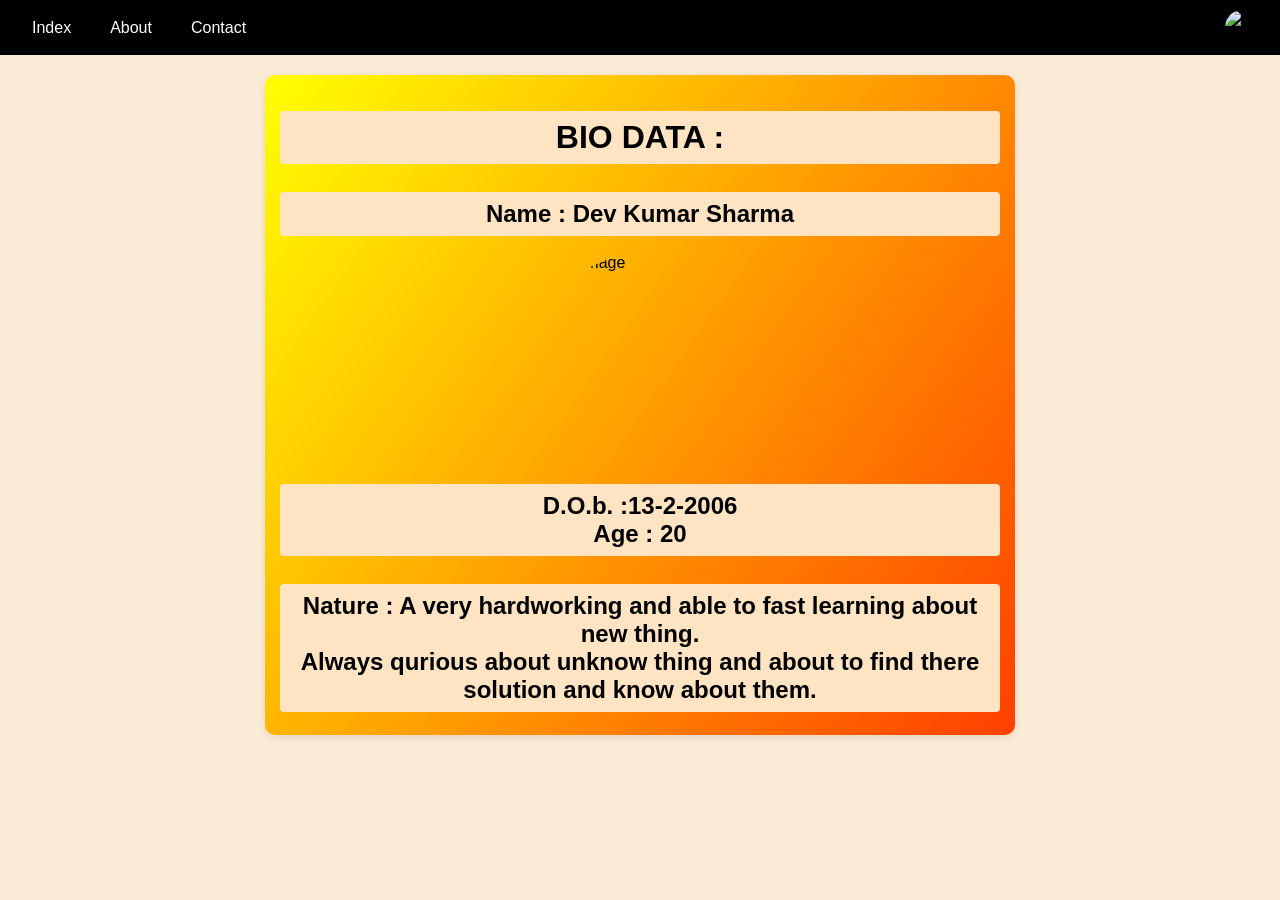
==== index.html @ fe0b7b4a "Add files via upload" ====
<!DOCTYPE html>
<html lang="en">

<head>
    <meta charset="UTF-8">
    <meta name="viewport" content="width=device-width, initial-scale=1.0">
    <title>Bio data</title>
    <link rel="stylesheet" href="style.css">
</head>

<body>

    <nav class="navbar">
        <nav class="nav-toggle" aria-label="Toggle navigation">☰</nav>
        <ul class="nav-items">
            <li><a href="index.html">Index</a></li>
            <li><a href="about.html">About</a></li>
            <li><a href="contact.html">Contact</a></li>
            <li class="dev"><img src="https://lh3.googleusercontent.com/a/ACg8ocK3tkI0LScjasgnSyxGecLRfbooaM8-1mhtBq_STNhfNf7Zbw=s288-c-no" alt="Dev Kumar Sharma"></li>
        </ul>
    </nav>
    <script src="script.js"></script>
    <div class="container">
        <div class="bio">
            <h1>BIO DATA :</h1>
        </div>
        <div class="h">
            <h2>Name : Dev Kumar Sharma</h2>
        </div>
        <div class="img">
            <img src="https://lh3.googleusercontent.com/a/ACg8ocK3tkI0LScjasgnSyxGecLRfbooaM8-1mhtBq_STNhfNf7Zbw=s288-c-no"
                alt="My image"></img>
        </div>
        <div class="dob">
            <h2>D.O.b. :13-2-2006 <br>Age : 20</h2>
        </div>
        <div class="na">
            <h2>Nature : A very hardworking and able to fast learning about new thing.<br>Always qurious about unknow
                thing and about to find there solution and know about them.</h2>
        </div>
    </div>
</body>

</html>
---- style.css ----
* {
    box-sizing: border-box;
}

body {
    font-family: Arial, sans-serif;
    background-color: antiquewhite;
    margin: 0;
    padding: 0;
}

.container {
    display: flex;
    flex-direction: column;
    color: black;
    max-height: 100%;
    max-width: 750px;
    margin: 20px auto;
    background: linear-gradient(125deg, yellow, red, green, blue);
    background-size: 400% 400%;
    animation: moveGradient 30s ease infinite;
    padding: 15px;
    border-radius: 10px;
    box-shadow: 0 2px 8px rgba(0, 0, 0, 0.1);
}

@keyframes moveGradient {

    0%,
    15% {
        background-position: 0% 50%;
    }

    25%,
    40% {
        background-position: 33% 50%;
    }

    50%,
    65% {
        background-position: 66% 50%;
    }

    75%,
    90% {
        background-position: 100% 50%;
    }

    100% {
        background-position: 0% 50%;
    }
}

h1,
h2 {
    text-align: center;
    background-color: bisque;
    padding: 8px;
    margin-bottom: .5rem;
    border-radius: 4px;
}

p {
    background-color: bisque;
    padding: 15px;
    border-radius: 4px;
    margin-bottom: 1rem;
}

/* --- Navigation Bar --- */
.navbar {
    display: flex;
    justify-content: space-between;
    background: black;
    padding: 10px 20px;
    width: 100%;
}

.nav-toggle {
    display: none;
    background: none;
    border: none;
    color: white;
    font-size: 1.5rem;
    cursor: pointer;
}

.nav-items {
    display: flex;
    align-items: center;
    gap: 15px;
    list-style: none;
    margin: 0;
    padding: 0;
    width: 100%;
    justify-content: flex-end;
}

.nav-items li a {
    color: white;
    text-decoration: none;
    padding: 8px 12px;
    border-radius: 4px;
    transition: all 0.3s ease;
}

.nav-items li a:hover {
    background-color: rgba(255, 255, 255, 0.1);
    color: bisque;
}

.nav-items li.dev {
    margin-left: auto;
}

.nav-items li.dev img {
    width: 35px;
    height: 35px;
    border-radius: 50%;
    object-fit: cover;
    display: block;
}

/* --- Main Bio Image --- */
.img {
    display: flex;
    justify-content: center;
    margin: 10px auto;
}

.container>.img img {
    width: 160px;
    height: 160px;
    border-radius: 50%;
    object-fit: cover;
    display: block;
}

a{
    text-decoration: none;
}

/* --- Media Queries for Dynamic Responsiveness --- */

/* 📱 Mobile Devices (up to 768px) */
@media (max-width: 768px) {
    .container {
        padding: 15px;
        margin: 1rem auto;
    }

    h1 {
        font-size: 22px;
    }

    h2 {
        font-size: 16px;
    }

    .container>.img img {
        width: 120px;
        height: 120px;
    }

    .navbar {
        flex-wrap: wrap;
    }

    .nav-toggle {
        display: block;
    }

    .nav-items {
        width: 100%;
        flex-direction: column;
        gap: 0;
        display: none;
        margin-top: 0.5rem;
    }

    .nav-items.show {
        display: flex;
    }

    .nav-items li {
        width: 100%;
        text-align: center;
    }

    .nav-items li a {
        display: block;
        padding: 0.75rem 0;
        border-top: 1px solid rgba(255, 255, 255, 0.1);
    }

    /* On mobile, reset margin-left so it fits nicely in stacked menu */
    .nav-items li.dev {
        margin: 10px auto 0 auto;
    }

    .nav-items li.dev img {
        width: 40px;
        height: 40px;
        margin: 0 auto;
    }
}

/* 📋 Tablets (769px to 1024px) */
@media (min-width: 769px) and (max-width: 1024px) {
    .container>.img img {
        width: 160px;
        height: 160px;
    }
}

/* 💻 Desktop (1025px and up) */
@media (min-width: 1025px) {
    .container>.img img {
        width: 200px;
        height: 200px;
    }
}
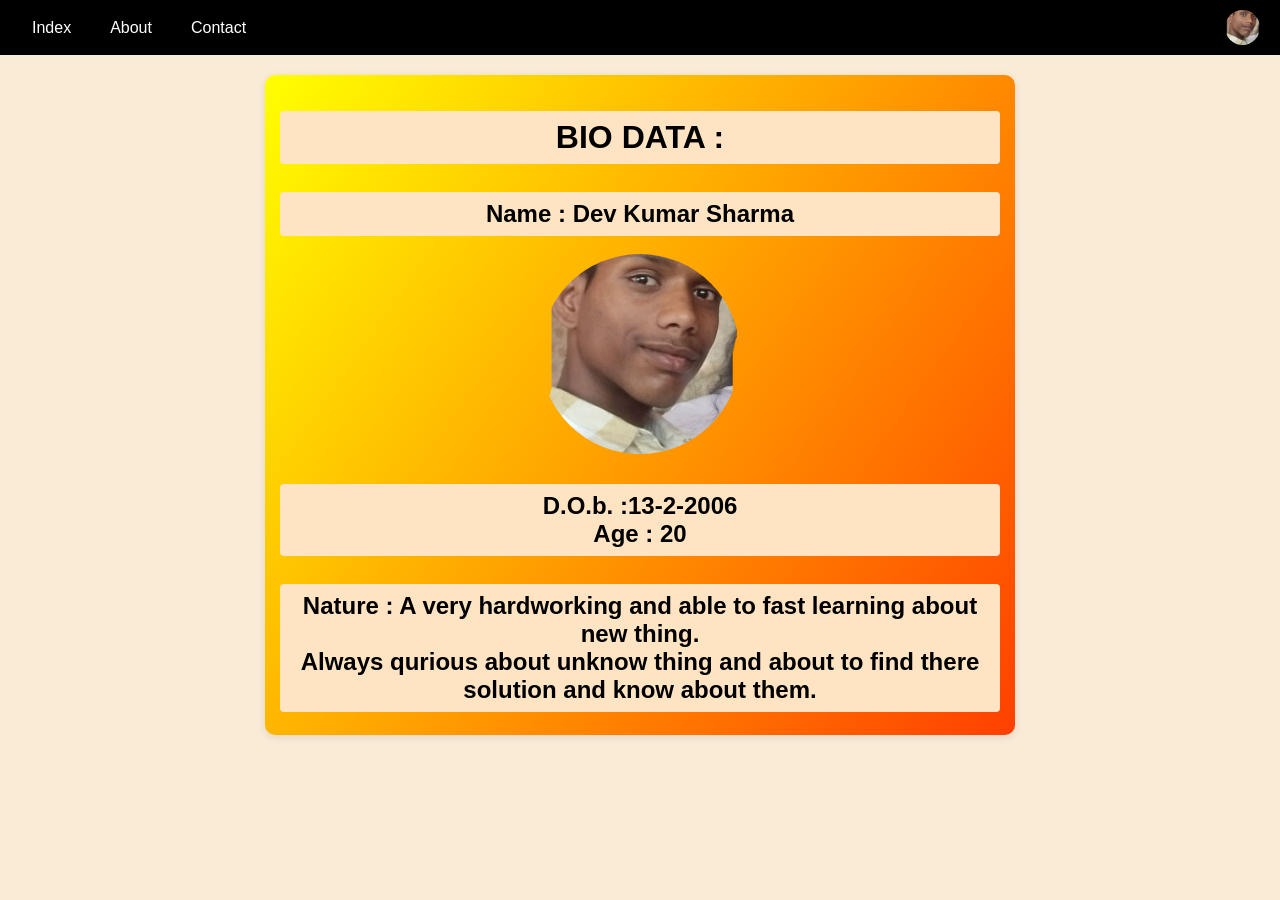
==== commit ba141ec8: "Update index.html" ====
--- a/index.html
+++ b/index.html
@@ -16,7 +16,7 @@
             <li><a href="index.html">Index</a></li>
             <li><a href="about.html">About</a></li>
             <li><a href="contact.html">Contact</a></li>
-            <li class="dev"><img src="https://lh3.googleusercontent.com/a/ACg8ocK3tkI0LScjasgnSyxGecLRfbooaM8-1mhtBq_STNhfNf7Zbw=s288-c-no" alt="Dev Kumar Sharma"></li>
+            <li class="dev"><img src="d.png" alt="Dev Kumar Sharma"></li>
         </ul>
     </nav>
     <script src="script.js"></script>
@@ -28,7 +28,7 @@
             <h2>Name : Dev Kumar Sharma</h2>
         </div>
         <div class="img">
-            <img src="https://lh3.googleusercontent.com/a/ACg8ocK3tkI0LScjasgnSyxGecLRfbooaM8-1mhtBq_STNhfNf7Zbw=s288-c-no"
+            <img src="d.png"
                 alt="My image"></img>
         </div>
         <div class="dob">
@@ -41,4 +41,4 @@
     </div>
 </body>
 
-</html>+</html>
